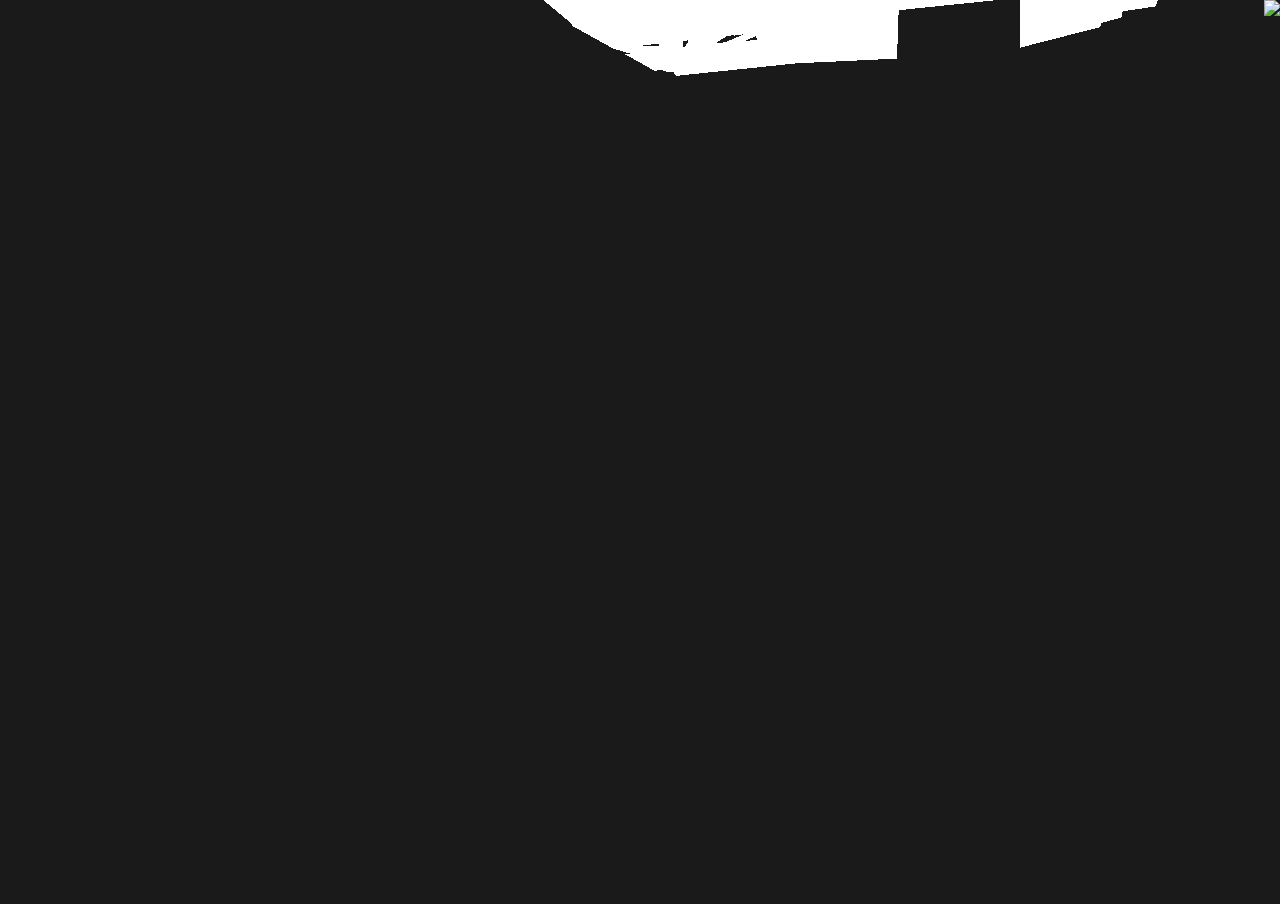
==== IdeaProjects/demo/TimothyLefkowitz.com/src/main/resources/templates/threejsItems/index.html @ 543d1e61 "feat: adding threeJs items" ====
<!DOCTYPE html>
<html>
<head>

    <title>WebGL 3D Model Viewer Using three.js</title>

    <meta charset="utf-8">
    <meta name="viewport" content="width=device-width, initial-scale=1">

    <script src="three.js"></script>
    <script src="Detector.js"></script>
    <script src="OrbitControls.js"></script>
    <script src="OBJLoader.js"></script>
    <script src="MTLLoader.js"></script>

    <style>
        body {
            overflow: hidden;
            margin: 0;
            padding: 0;
            background: hsl(0, 0%, 10%);
        }

        p {
            margin: 0;
            padding: 0;
        }

        .left,
        .right {
            position: absolute;
            color: #fff;
            font-family: Geneva, sans-serif;
        }

        .left {
            bottom: 1em;
            left: 1em;
            text-align: left;
        }

        .right {
            top: 0;
            right: 0;
            text-align: right;
        }

        a {
            color: #f58231;
        }
    </style>

</head>
<body>

<!--    <div class="left">-->
<!--        <p>Low-Poly Croupière<p>-->
<!--        <p><a href="https://manu.ninja/" target="_top">manu.ninja</a></p>-->
<!--    </div>-->

    <a class="right" href="https://github.com/Lorti/webgl-3d-model-viewer-using-three.js" target="_top">
        <img src="https://camo.githubusercontent.com/652c5b9acfaddf3a9c326fa6bde407b87f7be0f4/68747470733a2f2f73332e616d617a6f6e6177732e636f6d2f6769746875622f726962626f6e732f666f726b6d655f72696768745f6f72616e67655f6666373630302e706e67">
    </a>

    <script>

        if (!Detector.webgl) {
            Detector.addGetWebGLMessage();
        }

        var container;

        var camera, controls, scene, renderer;
        var lighting, ambient, keyLight, fillLight, backLight;

        init();
        animate();

        function init() {

            container = document.createElement('div');
            document.body.appendChild(container);

            /* Camera */

            camera = new THREE.PerspectiveCamera(45, window.innerWidth / window.innerHeight, 1, 1000);
            camera.position.z = 3;

            /* Scene */

            scene = new THREE.Scene();
            lighting = false;

            ambient = new THREE.AmbientLight(0xffffff, 1.0);
            scene.add(ambient);

            keyLight = new THREE.DirectionalLight(new THREE.Color('hsl(30, 100%, 75%)'), 1.0);
            keyLight.position.set(-100, 0, 100);

            fillLight = new THREE.DirectionalLight(new THREE.Color('hsl(240, 100%, 75%)'), 0.75);
            fillLight.position.set(100, 0, 100);

            backLight = new THREE.DirectionalLight(0xffffff, 1.0);
            backLight.position.set(100, 0, -100).normalize();

            /* Model */

            var mtlLoader = new THREE.MTLLoader();
            mtlLoader.setBaseUrl('assets/');
            mtlLoader.setPath('assets/');
            mtlLoader.load('xyz.mtl', function (materials) {

                materials.preload();

                materials.materials.default.map.magFilter = THREE.NearestFilter;
                materials.materials.default.map.minFilter = THREE.LinearFilter;

                var objLoader = new THREE.OBJLoader();
                objLoader.setMaterials(materials);
                objLoader.setPath('assets/');
                objLoader.load('towerslevel.obj', function (object) {

                    scene.add(object);

                });

            });

            /* Renderer */

            renderer = new THREE.WebGLRenderer();
            renderer.setPixelRatio(window.devicePixelRatio);
            renderer.setSize(window.innerWidth, window.innerHeight);
            renderer.setClearColor(new THREE.Color("hsl(0, 0%, 10%)"));

            container.appendChild(renderer.domElement);

            /* Controls */

            controls = new THREE.OrbitControls(camera, renderer.domElement);
            controls.enableDamping = true;
            controls.dampingFactor = 0.25;
            controls.enableZoom = false;

            /* Events */

            window.addEventListener('resize', onWindowResize, false);
            window.addEventListener('keydown', onKeyboardEvent, false);

        }

        function onWindowResize() {

            camera.aspect = window.innerWidth / window.innerHeight;
            camera.updateProjectionMatrix();

            renderer.setSize(window.innerWidth, window.innerHeight);

        }

        function onKeyboardEvent(e) {

            if (e.code === 'KeyL') {

                lighting = !lighting;

                if (lighting) {

                    ambient.intensity = 0.25;
                    scene.add(keyLight);
                    scene.add(fillLight);
                    scene.add(backLight);

                } else {

                    ambient.intensity = 1.0;
                    scene.remove(keyLight);
                    scene.remove(fillLight);
                    scene.remove(backLight);

                }

            }

        }

        function animate() {

            requestAnimationFrame(animate);

            controls.update();

            render();

        }

        function render() {

            renderer.render(scene, camera);

        }

    </script>

</body>
</html>
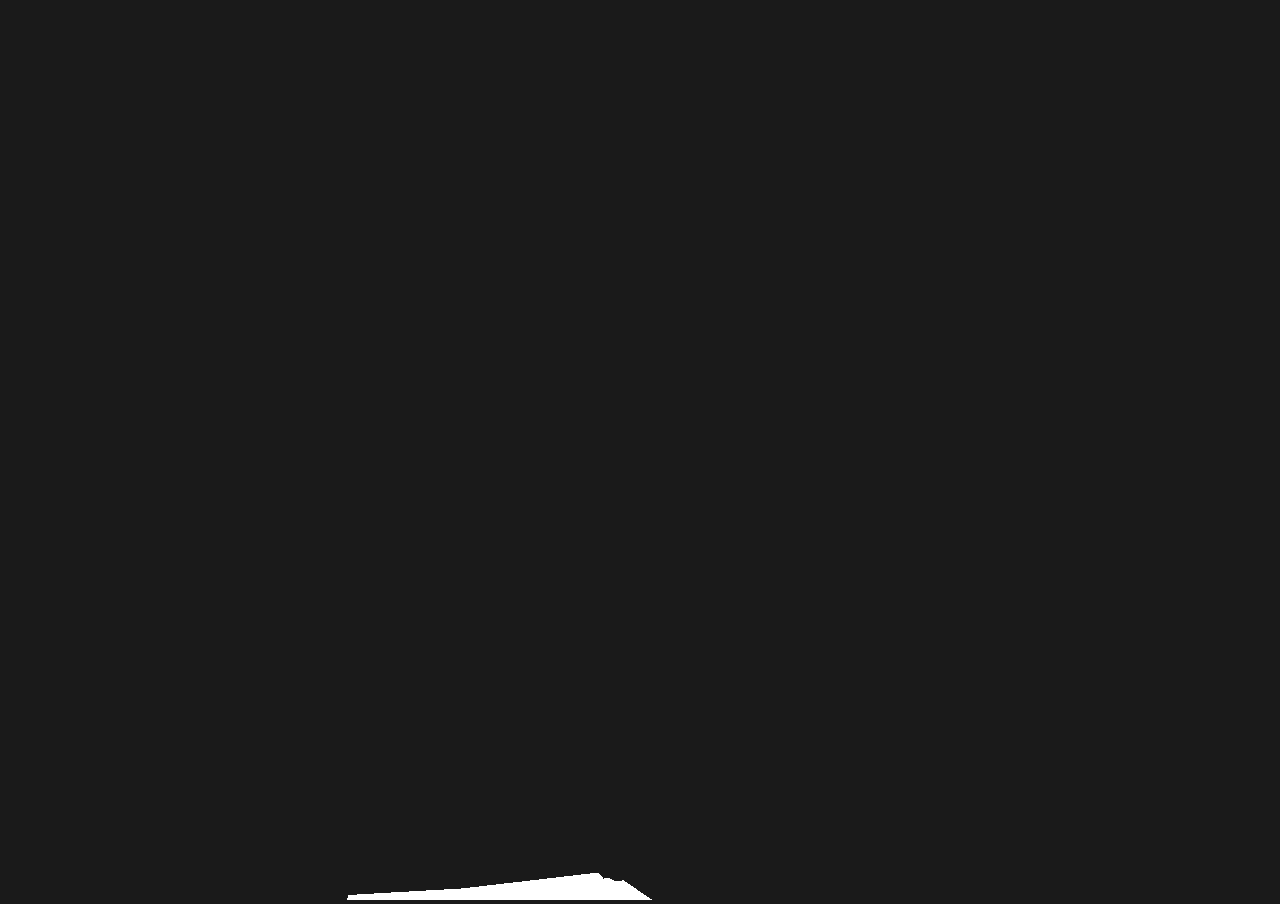
==== commit 07f4ebf1: "feat: flipped camera over" ====
--- a/IdeaProjects/demo/TimothyLefkowitz.com/src/main/resources/templates/threejsItems/index.html
+++ b/IdeaProjects/demo/TimothyLefkowitz.com/src/main/resources/templates/threejsItems/index.html
@@ -53,14 +53,6 @@
 </head>
 <body>
 
-<!--    <div class="left">-->
-<!--        <p>Low-Poly Croupière<p>-->
-<!--        <p><a href="https://manu.ninja/" target="_top">manu.ninja</a></p>-->
-<!--    </div>-->
-
-    <a class="right" href="https://github.com/Lorti/webgl-3d-model-viewer-using-three.js" target="_top">
-        <img src="https://camo.githubusercontent.com/652c5b9acfaddf3a9c326fa6bde407b87f7be0f4/68747470733a2f2f73332e616d617a6f6e6177732e636f6d2f6769746875622f726962626f6e732f666f726b6d655f72696768745f6f72616e67655f6666373630302e706e67">
-    </a>
 
     <script>
 
@@ -83,13 +75,13 @@
 
             /* Camera */
 
-            camera = new THREE.PerspectiveCamera(45, window.innerWidth / window.innerHeight, 1, 1000);
-            camera.position.z = 3;
+            camera = new THREE.PerspectiveCamera(-45, window.innerWidth / window.innerHeight, 1, 1000);
+            camera.position.z = 1;
 
             /* Scene */
 
             scene = new THREE.Scene();
-            lighting = false;
+            lighting = true;
 
             ambient = new THREE.AmbientLight(0xffffff, 1.0);
             scene.add(ambient);
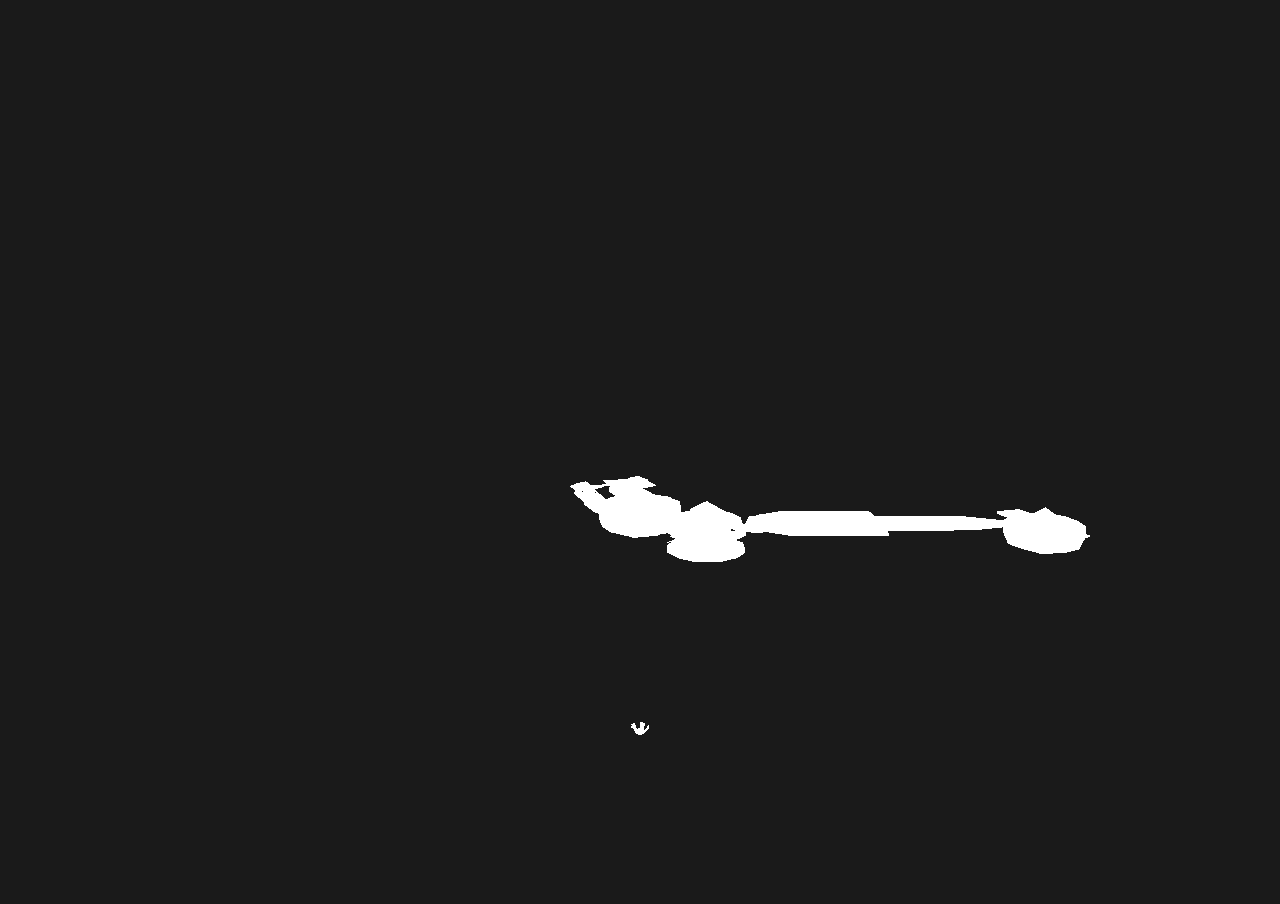
==== commit 8a78b808: "Feat: enabled controls" ====
--- a/IdeaProjects/demo/TimothyLefkowitz.com/src/main/resources/templates/threejsItems/index.html
+++ b/IdeaProjects/demo/TimothyLefkowitz.com/src/main/resources/templates/threejsItems/index.html
@@ -132,7 +132,19 @@
             controls = new THREE.OrbitControls(camera, renderer.domElement);
             controls.enableDamping = true;
             controls.dampingFactor = 0.25;
-            controls.enableZoom = false;
+            controls.enableZoom = true;
+            controls.enableKeys = true;
+            camera.position.set( 0, -20, 100 );
+
+
+            controls.keys = {
+                LEFT: 'ArrowLeft', //left arrow
+                UP: 'ArrowUp', // up arrow
+                RIGHT: 'ArrowRight', // right arrow
+                BOTTOM: 'ArrowDown' // down arrow
+            }
+
+            controls.update();
 
             /* Events */
 
@@ -145,6 +157,7 @@
 
             camera.aspect = window.innerWidth / window.innerHeight;
             camera.updateProjectionMatrix();
+            controls.update();
 
             renderer.setSize(window.innerWidth, window.innerHeight);
 
@@ -180,6 +193,13 @@
 
             requestAnimationFrame(animate);
 
+            controls.keys = {
+                LEFT: 'ArrowLeft', //left arrow
+                UP: 'ArrowUp', // up arrow
+                RIGHT: 'ArrowRight', // right arrow
+                BOTTOM: 'ArrowDown' // down arrow
+            }
+
             controls.update();
 
             render();
